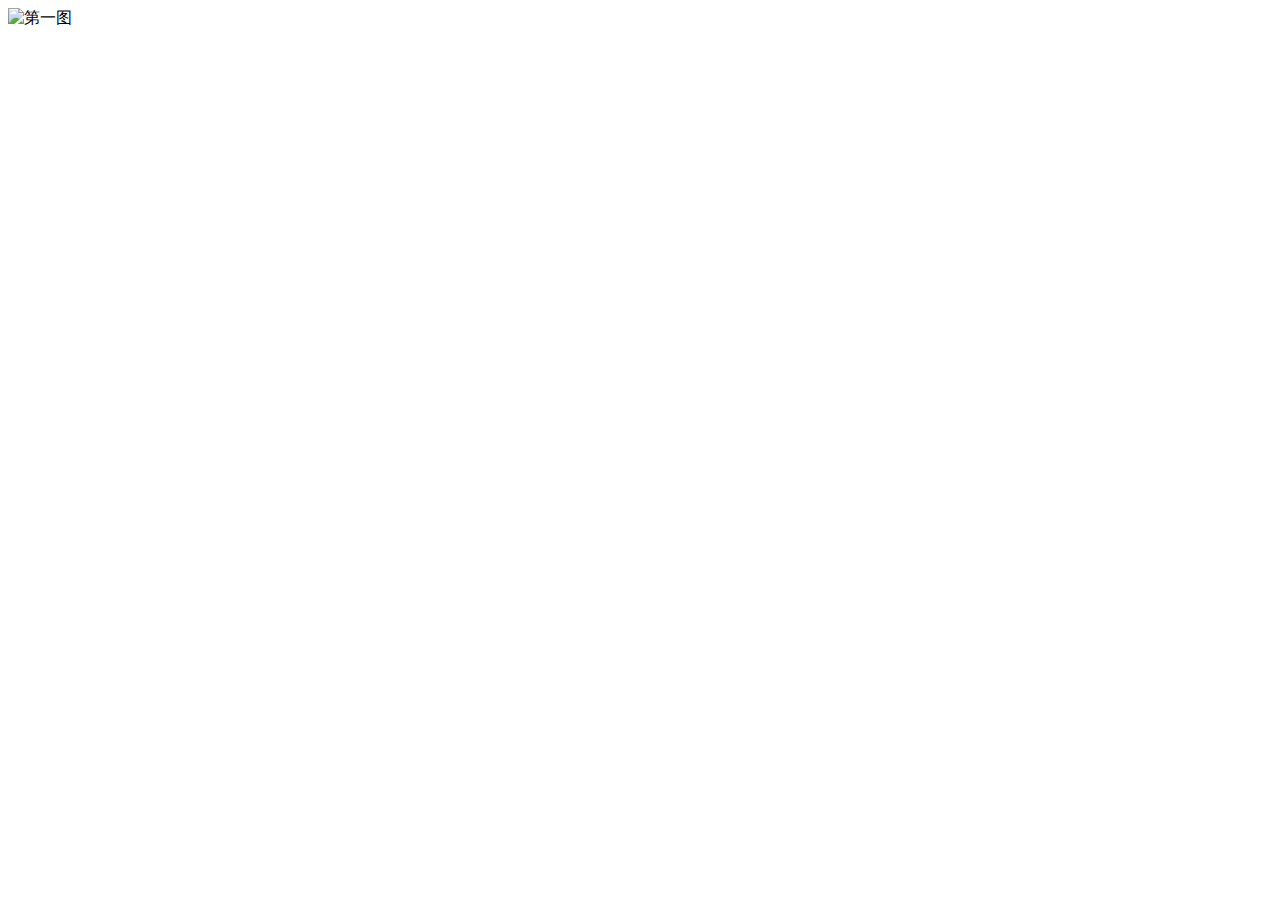
==== 我的家乡.html @ 3970532d "Add files via upload" ====
<!DOCTYPE html>
<html>
    <head>
        <meta charset="utf-8">
        <title>我的家乡</title>
        <style>
            
        </style>
    </head>
    <body>
        <img alt="第一图" 
        <div>
            
        </div>
    </body>
</html>
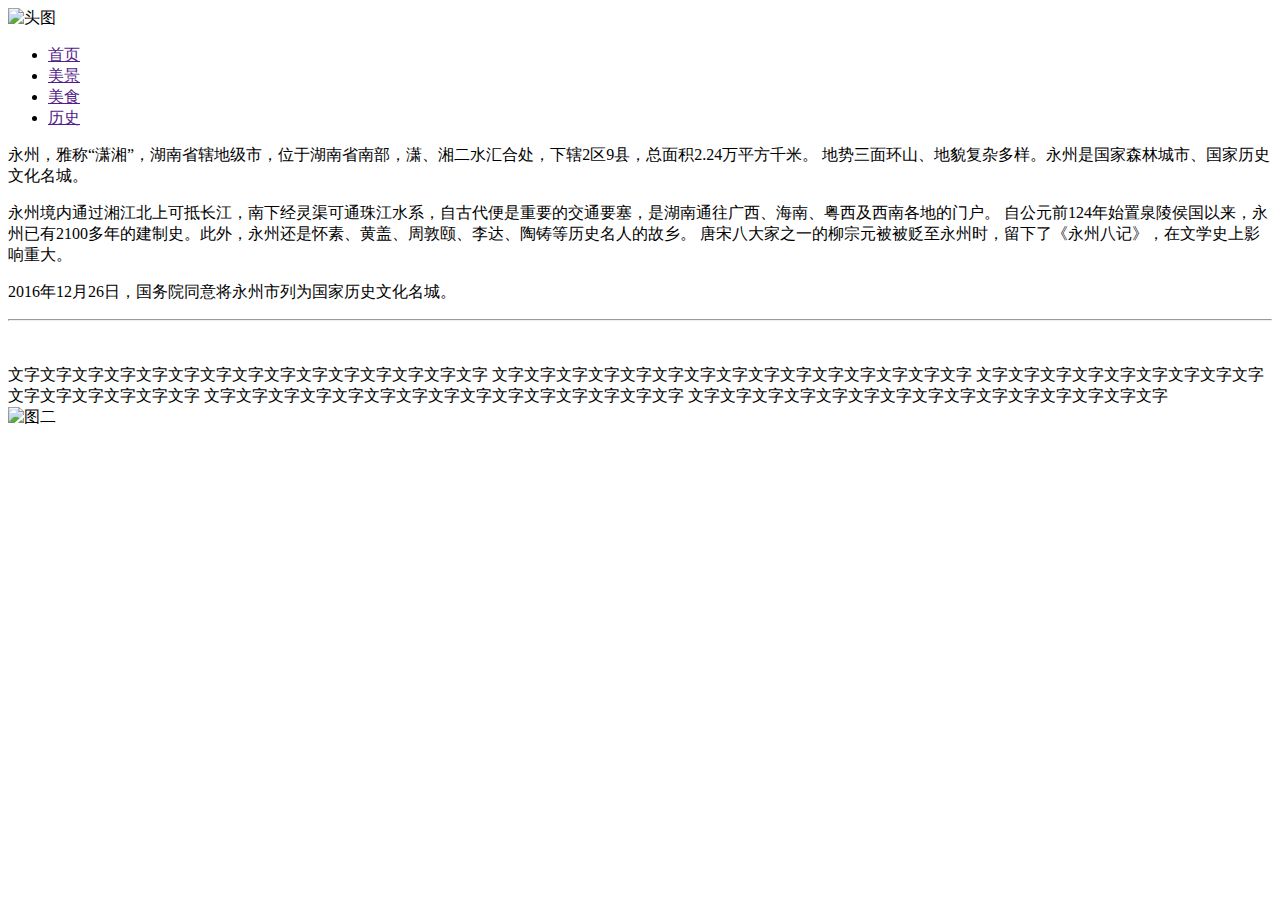
==== commit 87639c0f: "Add files via upload" ====
--- a/我的家乡.html
+++ b/我的家乡.html
@@ -2,16 +2,44 @@
 <html>
     <head>
         <meta charset="utf-8">
+        <meta name="我的家乡">
         <title>我的家乡</title>
-        <style>
-            
-        </style>
+        <link rel="stylesheet" href="index.css">
     </head>
-    <body>
-        <img alt="第一图" 
-        <div>
-            
+    <style>
+        a:hover{background-color:#a84646}
+    </style>
+    <body background="山019.jpg" backgrounf-size:100%>
+        <img alt="头图" src="459d50d7fc31422eb96b3212ed642a10.png" width="80%" height="300px">
+        <div id="navfirst" style="a:hover{background-color:#a84646}">
+            <ul id="menu">
+                <li id="a"><a href="">首页</a></li>
+                <li id="s"><a href="">美景</a></li>
+                <li id="d"><a href="">美食</a></li>
+                <li id="f"><a href="">历史</a></li>
+            </ul>
         </div>
+        <div class="p1">
+            <p> 永州，雅称“潇湘”，湖南省辖地级市，位于湖南省南部，潇、湘二水汇合处，下辖2区9县，总面积2.24万平方千米。
+    地势三面环山、地貌复杂多样。永州是国家森林城市、国家历史文化名城。</p>
+            <p>永州境内通过湘江北上可抵长江，南下经灵渠可通珠江水系，自古代便是重要的交通要塞，是湖南通往广西、海南、粤西及西南各地的门户。
+    自公元前124年始置泉陵侯国以来，永州已有2100多年的建制史。此外，永州还是怀素、黄盖、周敦颐、李达、陶铸等历史名人的故乡。
+    唐宋八大家之一的柳宗元被被贬至永州时，留下了《永州八记》，在文学史上影响重大。
+    </p>
+    <p>2016年12月26日，国务院同意将永州市列为国家历史文化名城。</p>
+    <hr>
+    <br>
+    <br>
+        </div>
+        <!--我想不出文案就瞎写了-->
+        <div class="p2">
+            文字文字文字文字文字文字文字文字文字文字文字文字文字文字文字
+            文字文字文字文字文字文字文字文字文字文字文字文字文字文字文字
+            文字文字文字文字文字文字文字文字文字文字文字文字文字文字文字
+            文字文字文字文字文字文字文字文字文字文字文字文字文字文字文字
+            文字文字文字文字文字文字文字文字文字文字文字文字文字文字文字
+        </div>
+        <img id="img2"alt="图二" src="山018.jpg" width="300px" height="200px">
     </body>
 </html>
 
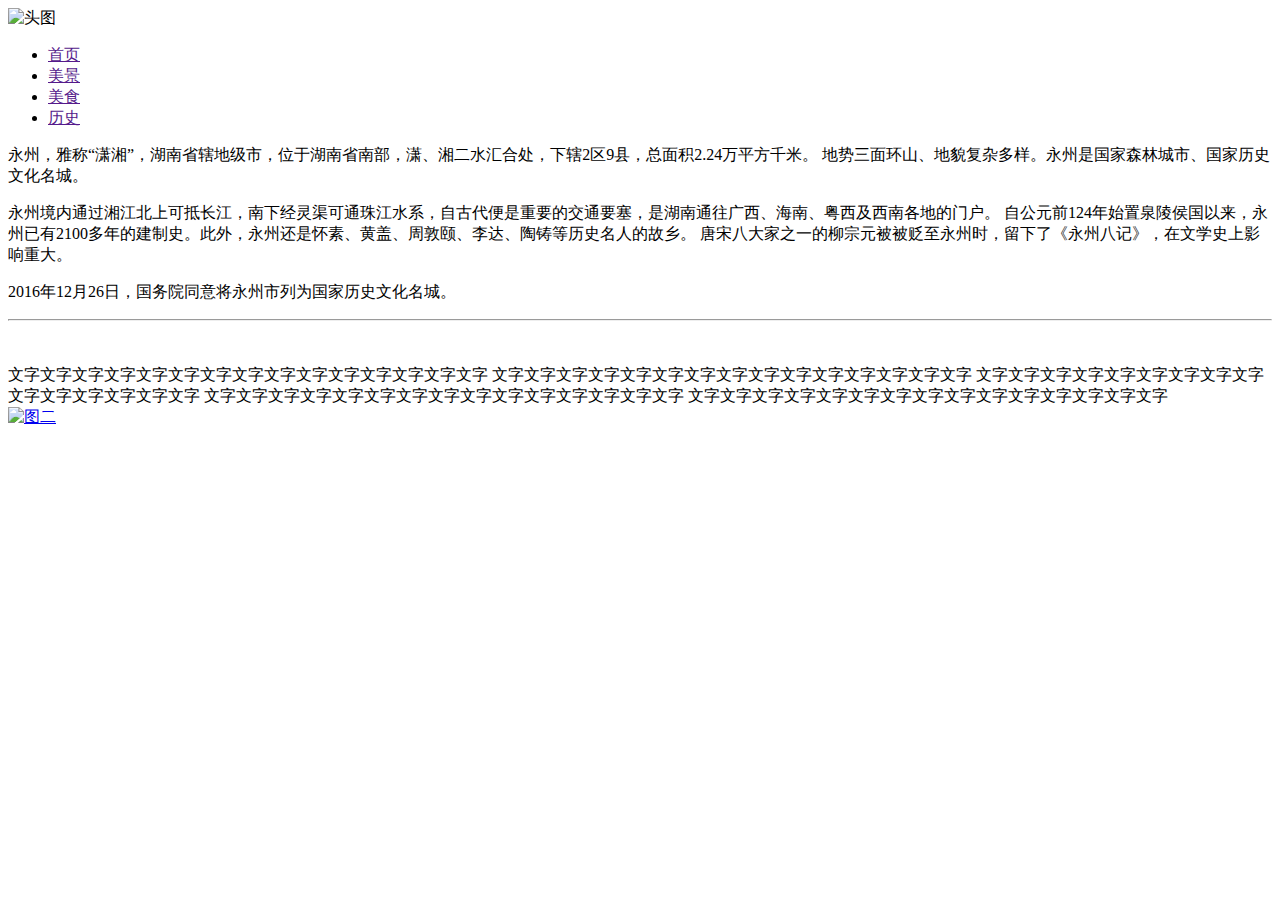
==== commit 2964135b: "Update 我的家乡.html" ====
--- a/我的家乡.html
+++ b/我的家乡.html
@@ -39,7 +39,6 @@
             文字文字文字文字文字文字文字文字文字文字文字文字文字文字文字
             文字文字文字文字文字文字文字文字文字文字文字文字文字文字文字
         </div>
-        <img id="img2"alt="图二" src="山018.jpg" width="300px" height="200px">
+       <a href="http://www.yzcity.gov.cn/"> <img id="img2"alt="图二" src="山018.jpg" width="300px" height="200px"></a>
     </body>
 </html>
-
